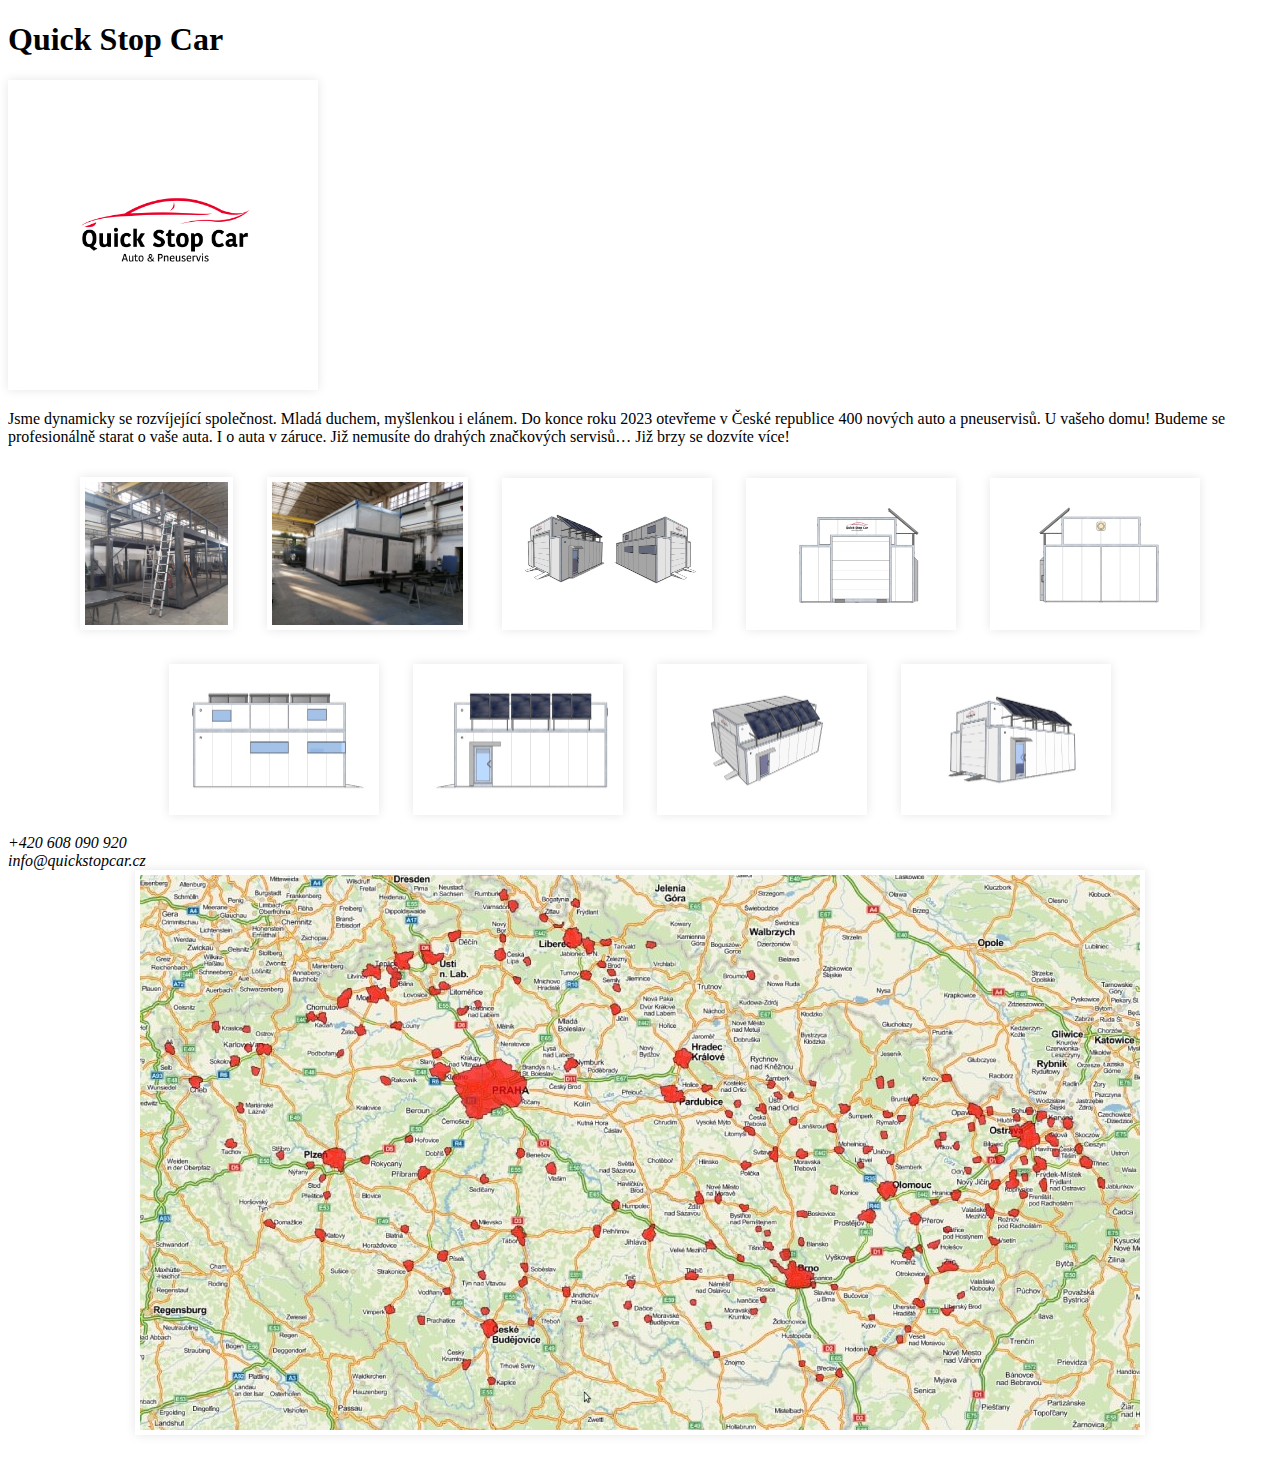
==== index.html @ 69cf7e89 "Added asset images" ====
<!doctype html>
<html lang="en">
<head>
    <meta charset="utf-8">
    <meta name="viewport" content="width=device-width, initial-scale=1">

    <link href="https://cdn.jsdelivr.net/npm/bootstrap@5.1.3/dist/css/bootstrap.min.css" rel="stylesheet" integrity="sha384-1BmE4kWBq78iYhFldvKuhfTAU6auU8tT94WrHftjDbrCEXSU1oBoqyl2QvZ6jIW3" crossorigin="anonymous">
    <link href="assets/app.css" rel="stylesheet">

    <title>Quick Stop Car</title>
</head>
<body>
    <div class="container text-center">
        <header class="text-hide">
            <h1>Quick Stop Car</h1>
            <img src="assets/img/logo-red-black.png" alt="Logo" />
        </header>

        <main>
            <p>Jsme dynamicky se rozvíjející společnost. Mladá duchem, myšlenkou i elánem. Do konce roku 2023 otevřeme v České republice 400 nových auto a pneuservisů. U vašeho domu! Budeme se profesionálně starat o vaše auta. I o auta v záruce. Již nemusíte do drahých značkových servisů&hellip; Již brzy se dozvíte více!</p>
        </main>

        <section class="images">
            <a href="assets/img/box-construction-01.jpg" target="_blank">
                <img src="assets/img/box-construction-01-thumb.jpg" alt="Box construction" />
            </a>

            <a href="assets/img/box-construction-02.jpg" target="_blank">
                <img src="assets/img/box-construction-02-thumb.jpg" alt="Box construction" />
            </a>

            <a href="assets/img/box-design-01.jpg" target="_blank">
                <img src="assets/img/box-design-01-thumb.jpg" alt="Box design" />
            </a>

            <a href="assets/img/box-design-02.jpg" target="_blank">
                <img src="assets/img/box-design-02-thumb.jpg" alt="Box design" />
            </a>

            <a href="assets/img/box-design-03.jpg" target="_blank">
                <img src="assets/img/box-design-03-thumb.jpg" alt="Box design" />
            </a>

            <a href="assets/img/box-design-04.jpg" target="_blank">
                <img src="assets/img/box-design-04-thumb.jpg" alt="Box design" />
            </a>

            <a href="assets/img/box-design-05.jpg" target="_blank">
                <img src="assets/img/box-design-05-thumb.jpg" alt="Box design" />
            </a>

            <a href="assets/img/box-design-06.jpg" target="_blank">
                <img src="assets/img/box-design-06-thumb.jpg" alt="Box design" />
            </a>

            <a href="assets/img/box-design-07.jpg" target="_blank">
                <img src="assets/img/box-design-07-thumb.jpg" alt="Box design" />
            </a>
        </section>

        <address class="contact">
            +420 608 090 920<br>
            info@quickstopcar.cz
        </address>

        <section class="coverage-map">
            <img src="assets/img/coverage-map.jpg" alt="Mapa pokrytí">
        </section>
    </div>
</body>
</html>
---- assets/app.css ----
img {
    border: 5px solid #fff;
    box-shadow: 0 0 10px rgba(0, 0, 0, .1);
}

header img {
    max-width: 300px;
}

section.images {
    text-align: center;
}

section.coverage-map {
    text-align: center;
}

section.coverage-map img {
    max-width: 1000px;
}

section.images a {
    text-decoration: none;
    margin: 15px;
    display: inline-block;
}

section.images img {
    max-width: 200px;
    max-height: 143px;
}

body {
    margin-top: 20px;
    margin-bottom: 20px;
}
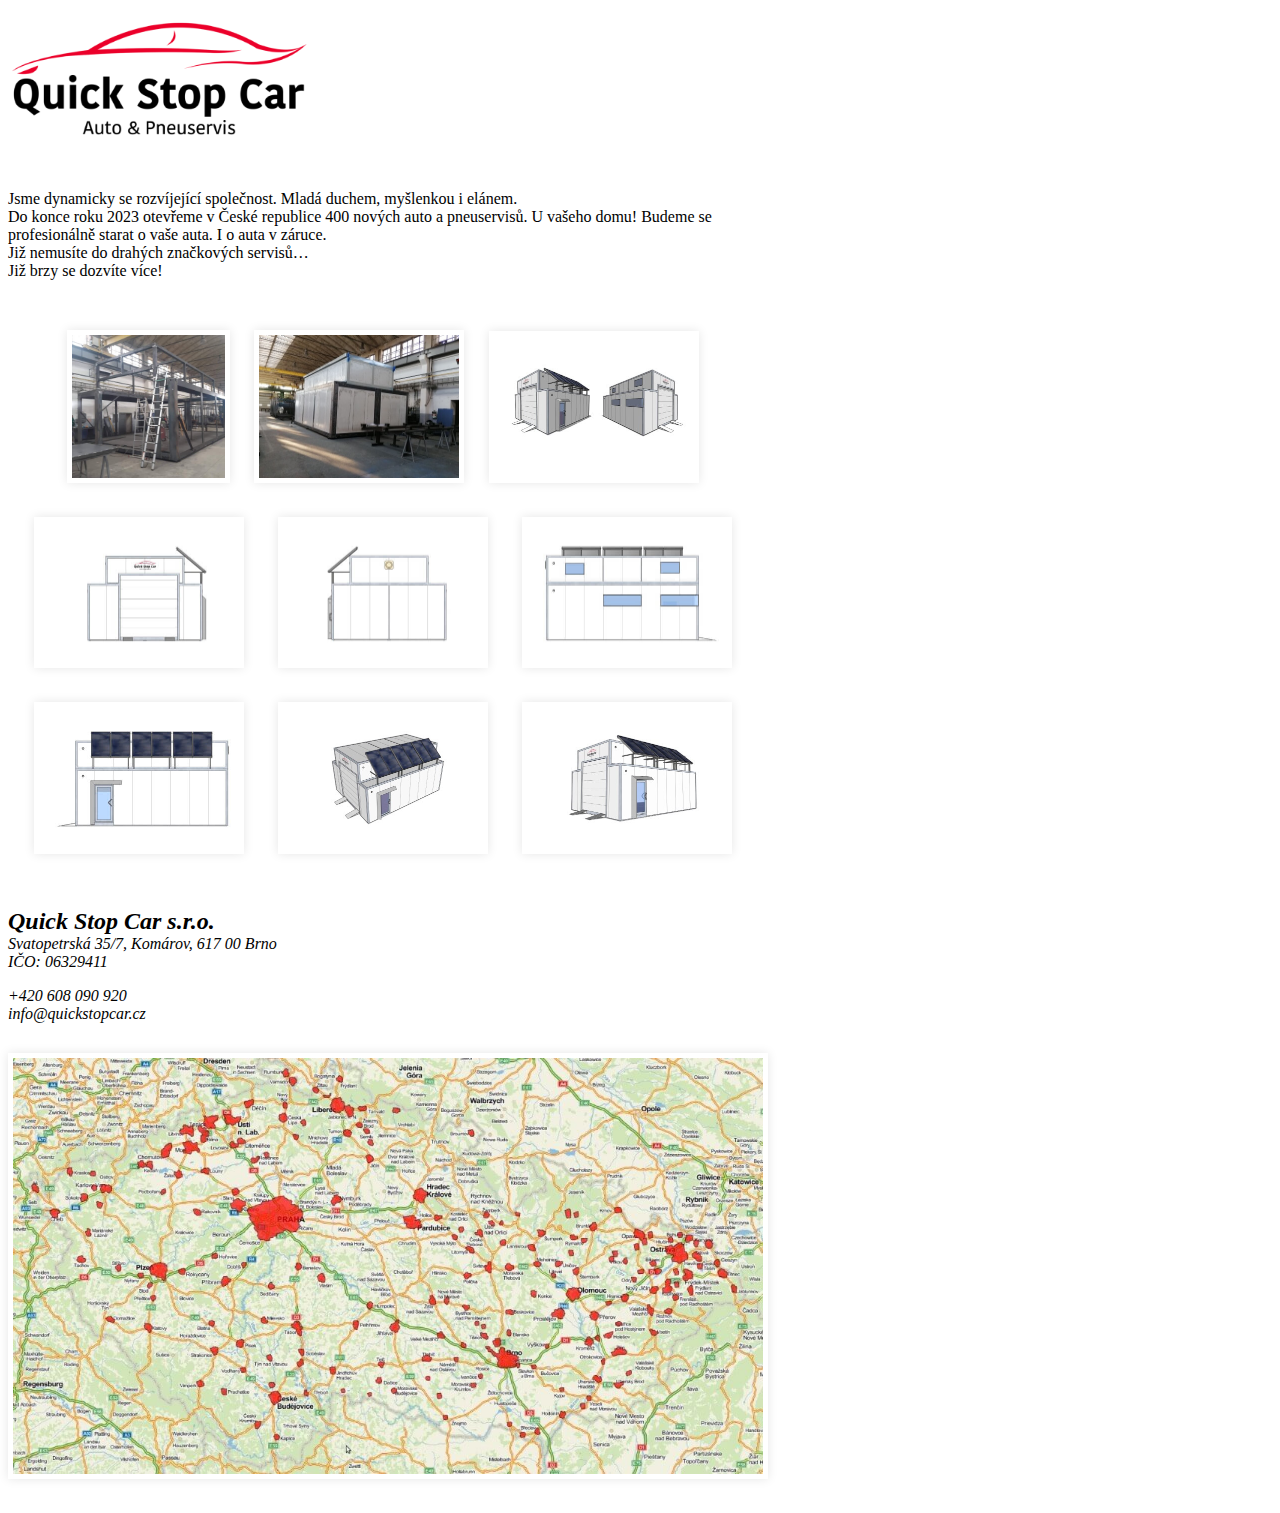
==== commit 17cb48d2: "Sizing tweaks" ====
--- a/index.html
+++ b/index.html
@@ -13,11 +13,11 @@
     <div class="container text-center">
         <header class="text-hide">
             <h1>Quick Stop Car</h1>
-            <img src="assets/img/logo-red-black.png" alt="Logo" />
+            <img src="assets/img/logo-header.png" alt="Logo" />
         </header>
 
         <main>
-            <p>Jsme dynamicky se rozvíjející společnost. Mladá duchem, myšlenkou i elánem. Do konce roku 2023 otevřeme v České republice 400 nových auto a pneuservisů. U vašeho domu! Budeme se profesionálně starat o vaše auta. I o auta v záruce. Již nemusíte do drahých značkových servisů&hellip; Již brzy se dozvíte více!</p>
+            <p class="text-left">Jsme dynamicky se rozvíjející společnost. Mladá duchem, myšlenkou i elánem.<br>Do konce roku 2023 otevřeme v České republice 400 nových auto a pneuservisů. U vašeho domu! Budeme se profesionálně starat o vaše auta. I o auta v záruce.<br>Již nemusíte do drahých značkových servisů&hellip;<br>Již brzy se dozvíte více!</p>
         </main>
 
         <section class="images">
@@ -59,8 +59,16 @@
         </section>
 
         <address class="contact">
-            +420 608 090 920<br>
-            info@quickstopcar.cz
+            <p>
+                <strong>Quick Stop Car s.r.o.</strong><br>
+                Svatopetrská 35/7, Komárov, 617 00 Brno<br>
+                IČO: 06329411
+            </p>
+
+            <p>
+                +420 608 090 920<br>
+                info@quickstopcar.cz
+            </p>
         </address>
 
         <section class="coverage-map">
--- a/assets/app.css
+++ b/assets/app.css
@@ -1,6 +1,13 @@
-img {
-    border: 5px solid #fff;
-    box-shadow: 0 0 10px rgba(0, 0, 0, .1);
+header {
+    margin-bottom: 45px;
+}
+
+h1 {
+    font-size: 0;
+    color: #fff;
+    display: block;
+    height: 0;
+    margin: 0;
 }
 
 header img {
@@ -9,6 +16,13 @@
 
 section.images {
     text-align: center;
+    margin: 35px 0;
+}
+
+section.images img,
+section.coverage-map img {
+    border: 5px solid #fff;
+    box-shadow: 0 0 10px rgba(0, 0, 0, .1);
 }
 
 section.coverage-map {
@@ -16,6 +30,7 @@
 }
 
 section.coverage-map img {
+    width: 100%;
     max-width: 1000px;
 }
 
@@ -26,11 +41,24 @@
 }
 
 section.images img {
+    width: 100%;
     max-width: 200px;
     max-height: 143px;
 }
 
 body {
     margin-top: 20px;
-    margin-bottom: 20px;
+    margin-bottom: 30px;
+}
+
+address.contact {
+    margin: 30px 0;
+}
+
+address.contact strong {
+    font-size: 24px;
+}
+
+.container {
+    max-width: 750px;
 }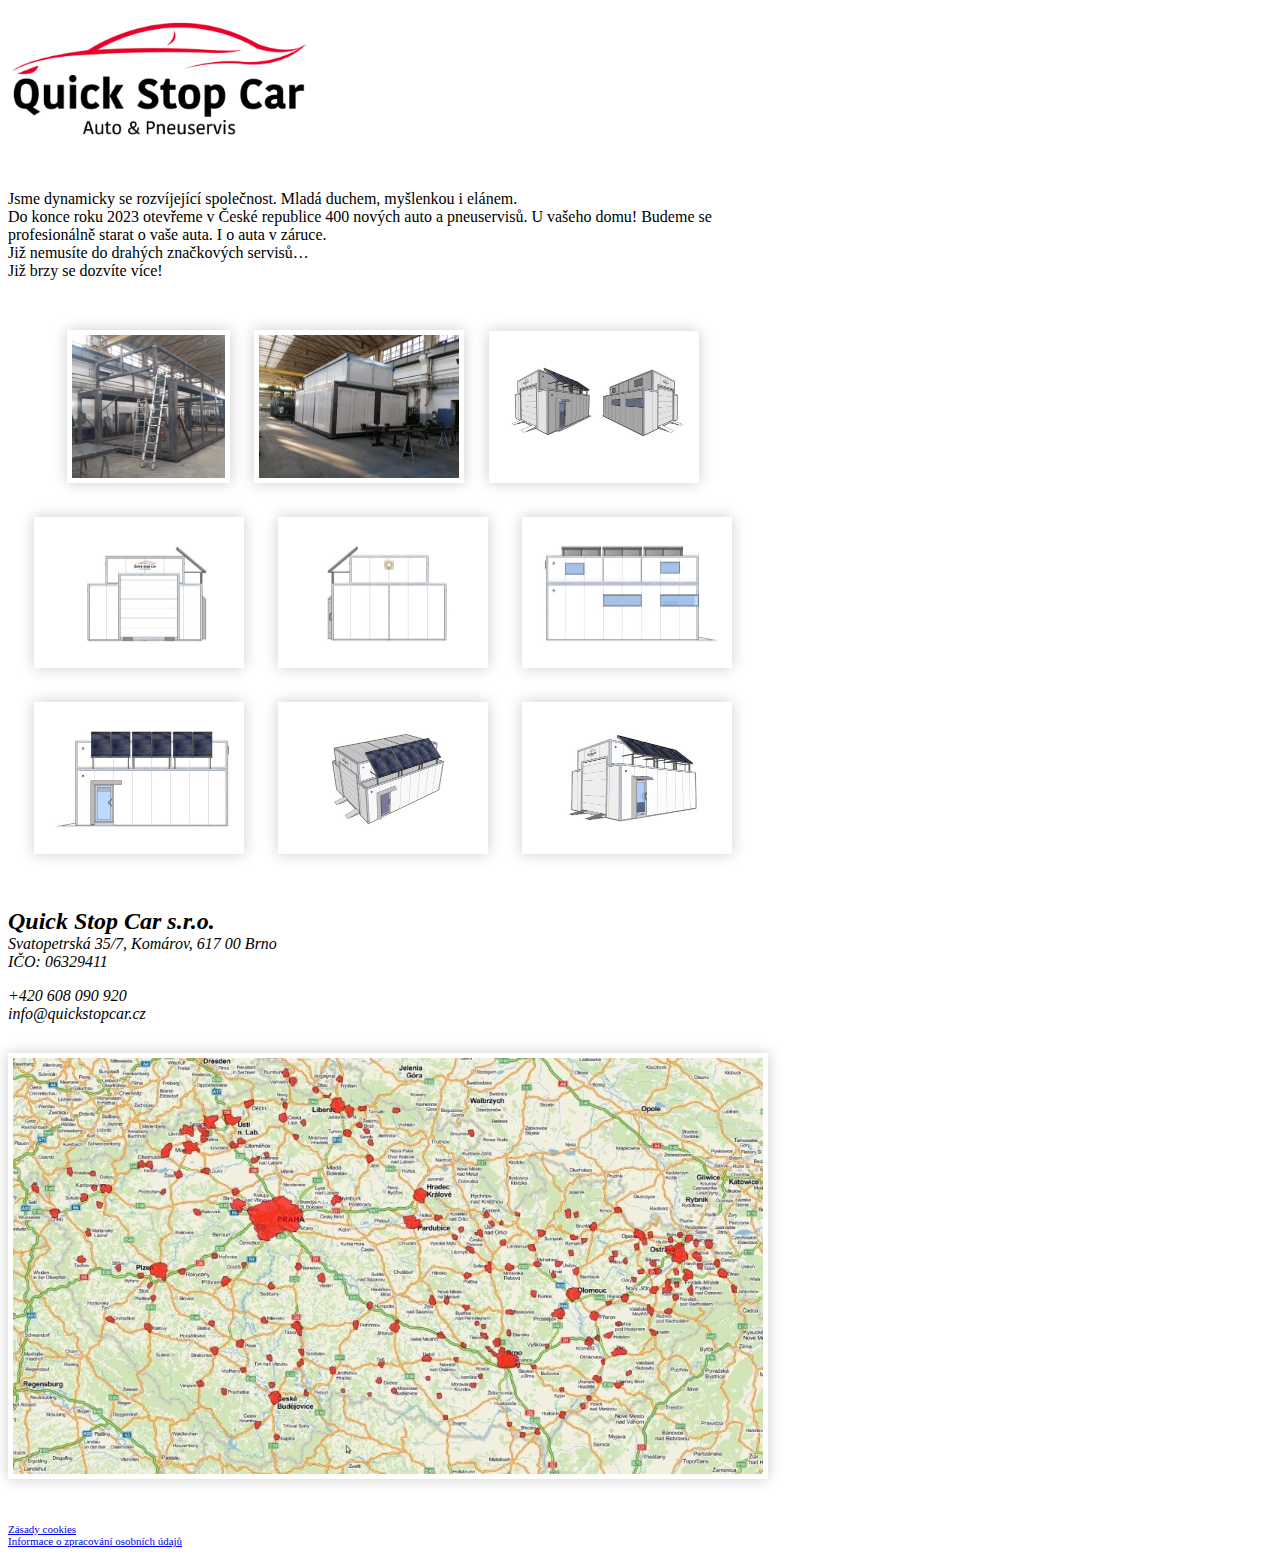
==== commit fbdcd413: "Renamed files + links to pdfs in footer" ====
--- a/index.html
+++ b/index.html
@@ -74,6 +74,13 @@
         <section class="coverage-map">
             <img src="assets/img/coverage-map.jpg" alt="Mapa pokrytí">
         </section>
+
+        <footer>
+            <p>
+                <a href="assets/pdf/cookies.pdf" target="_blank">Zásady cookies</a><br>
+                <a href="assets/pdf/gdpr.pdf" target="_blank">Informace o zpracování osobních údajů</a>
+            </p>
+        </footer>
     </div>
 </body>
 </html>--- a/assets/app.css
+++ b/assets/app.css
@@ -22,7 +22,7 @@
 section.images img,
 section.coverage-map img {
     border: 5px solid #fff;
-    box-shadow: 0 0 10px rgba(0, 0, 0, .1);
+    box-shadow: 0 0 14px rgba(0, 0, 0, .2);
 }
 
 section.coverage-map {
@@ -48,7 +48,7 @@
 
 body {
     margin-top: 20px;
-    margin-bottom: 30px;
+    margin-bottom: 20px;
 }
 
 address.contact {
@@ -61,4 +61,9 @@
 
 .container {
     max-width: 750px;
+}
+
+footer {
+    margin-top: 40px;
+    font-size: 11px;
 }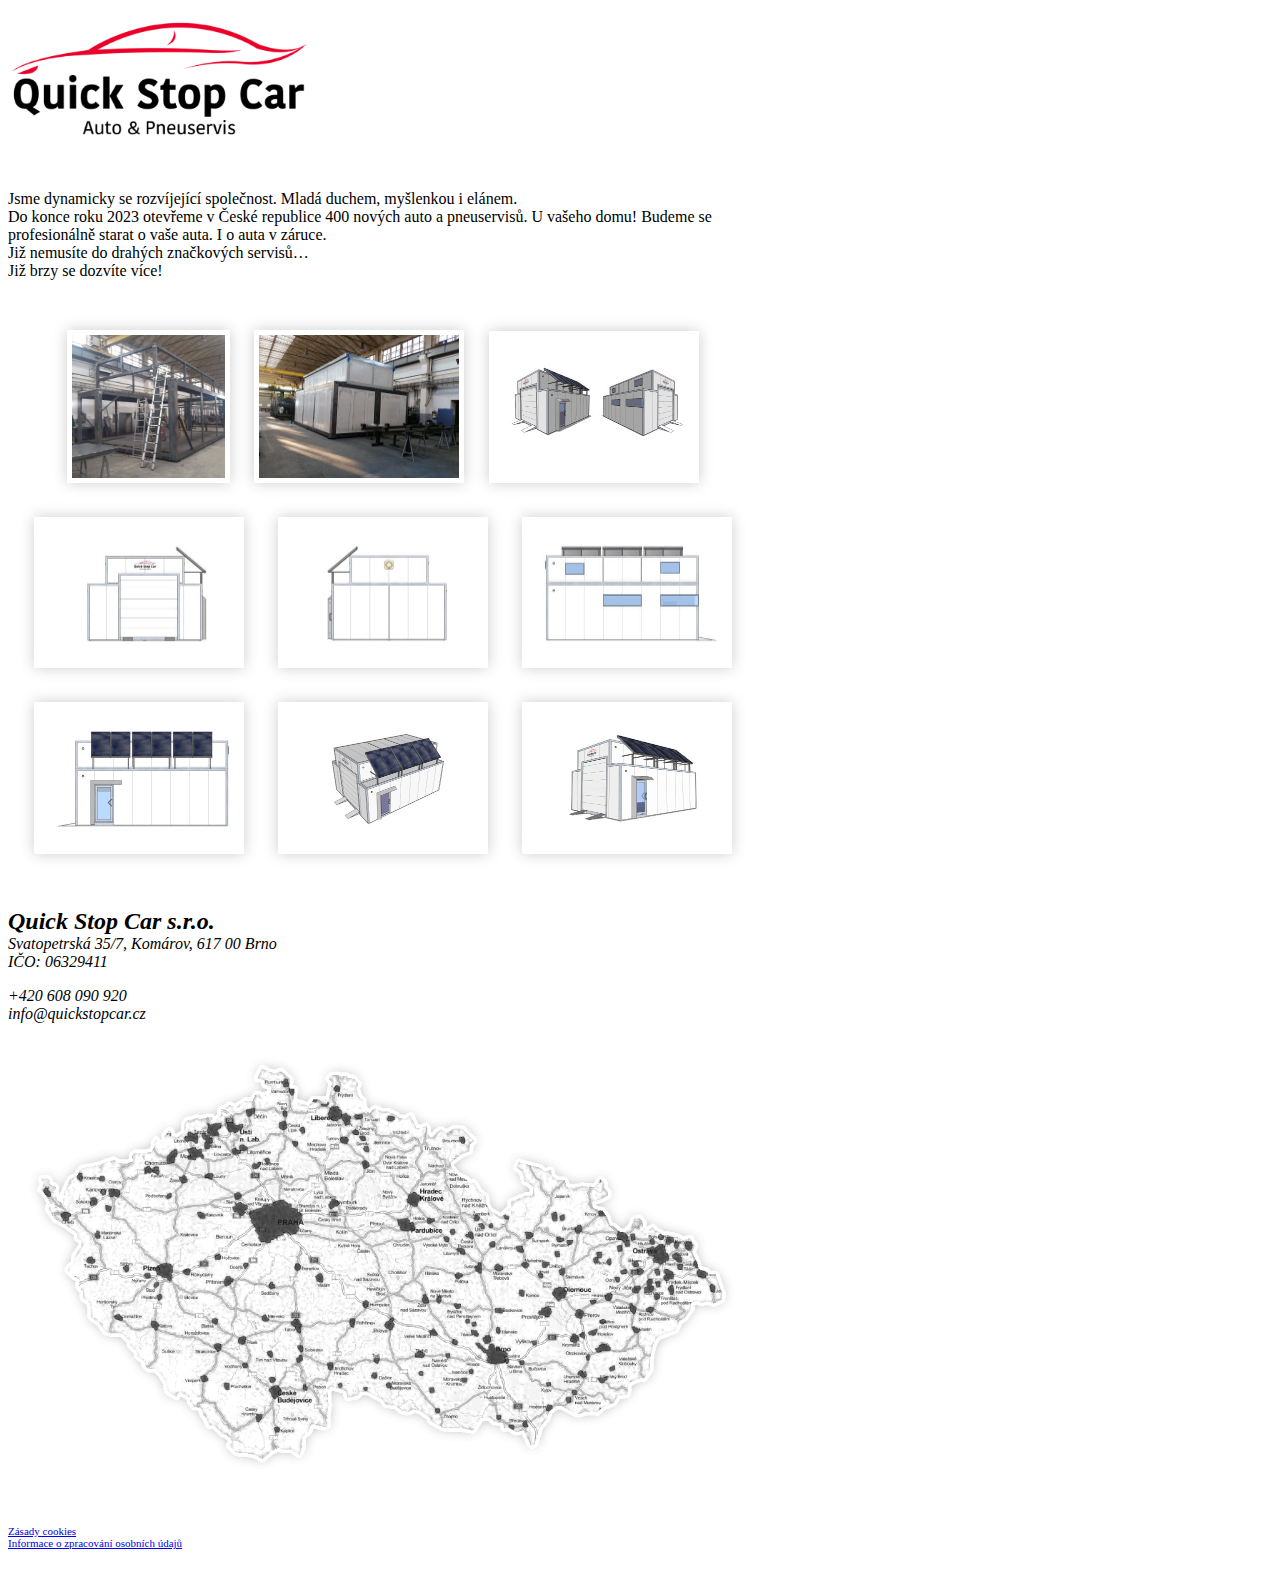
==== commit b3791971: "Black & White coverage map" ====
--- a/index.html
+++ b/index.html
@@ -72,7 +72,7 @@
         </address>
 
         <section class="coverage-map">
-            <img src="assets/img/coverage-map.jpg" alt="Mapa pokrytí">
+            <img src="assets/img/coverage-map.png" alt="Mapa pokrytí">
         </section>
 
         <footer>
--- a/assets/app.css
+++ b/assets/app.css
@@ -19,8 +19,7 @@
     margin: 35px 0;
 }
 
-section.images img,
-section.coverage-map img {
+section.images img {
     border: 5px solid #fff;
     box-shadow: 0 0 14px rgba(0, 0, 0, .2);
 }
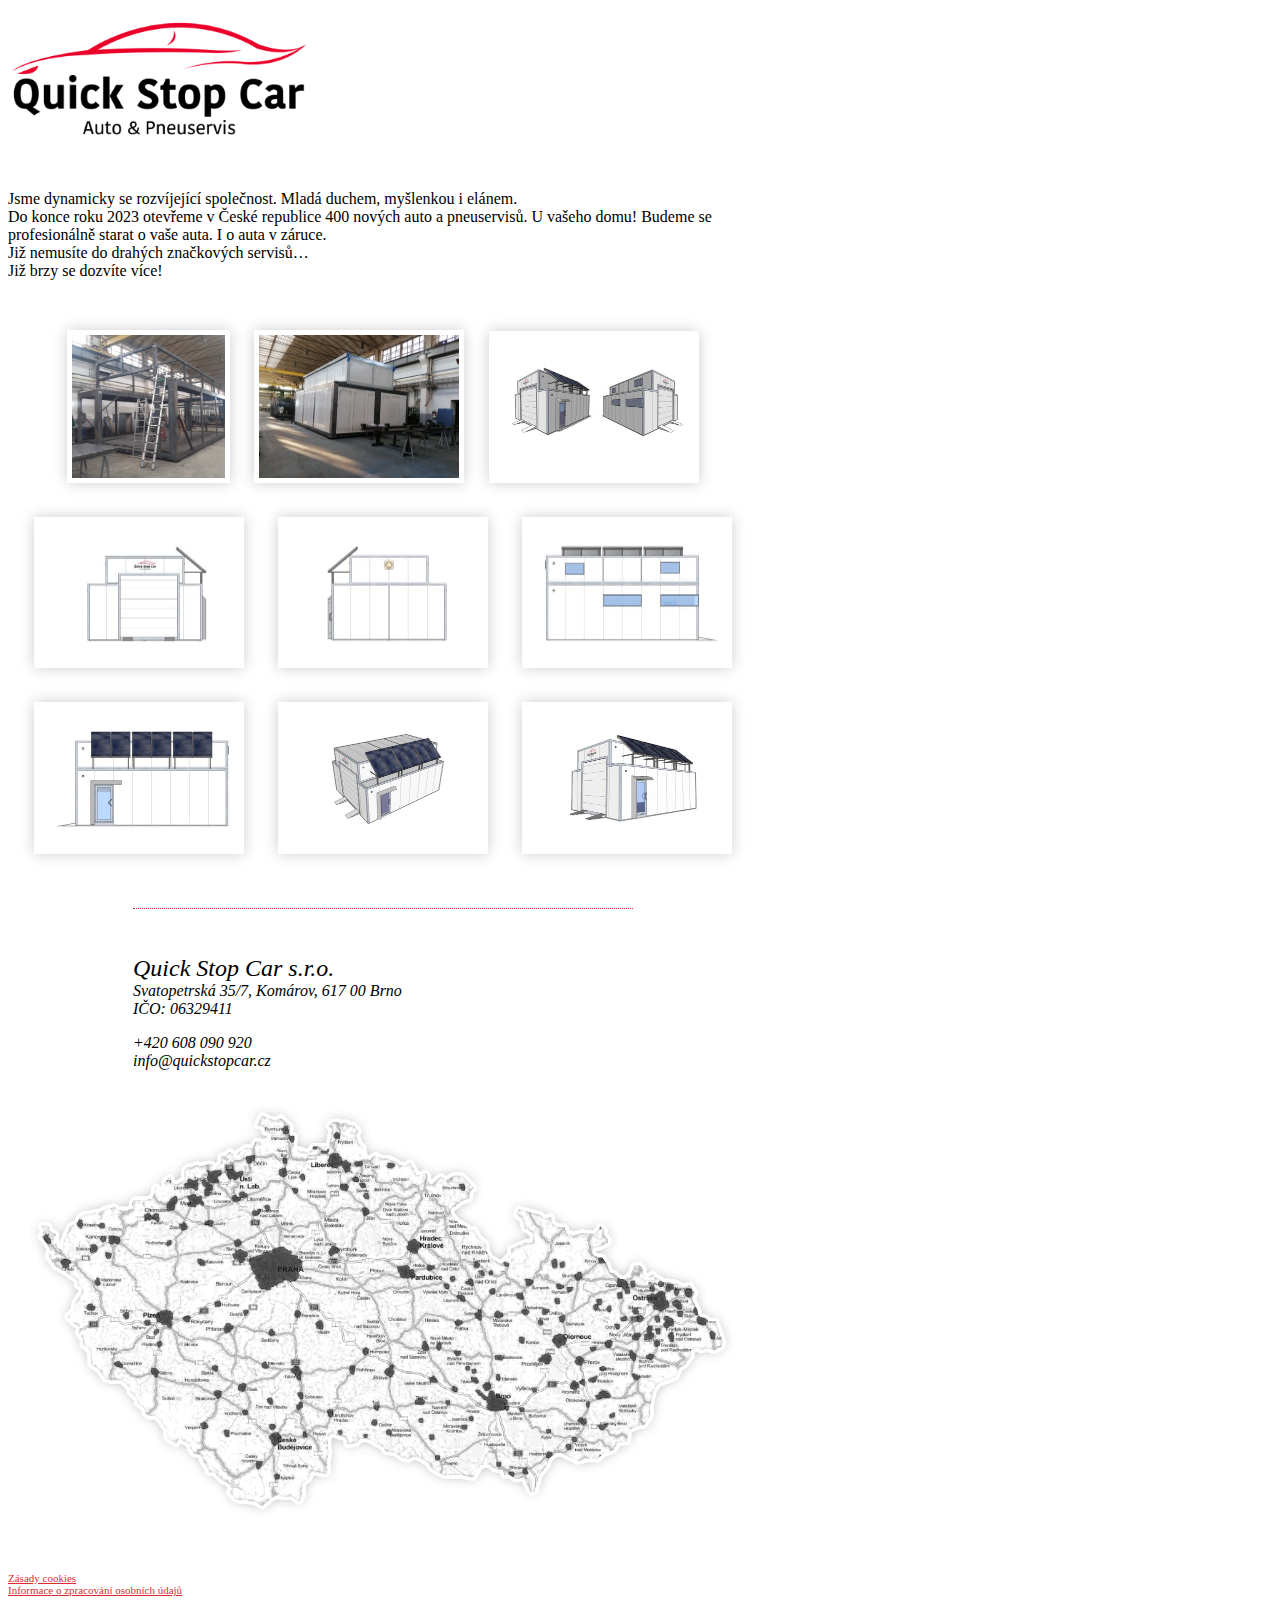
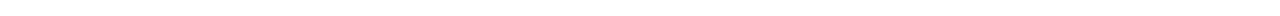
==== commit 3dfdde1d: "Add 404 + minor styling improvements" ====
--- a/index.html
+++ b/index.html
@@ -17,7 +17,7 @@
         </header>
 
         <main>
-            <p class="text-left">Jsme dynamicky se rozvíjející společnost. Mladá duchem, myšlenkou i elánem.<br>Do konce roku 2023 otevřeme v České republice 400 nových auto a pneuservisů. U vašeho domu! Budeme se profesionálně starat o vaše auta. I o auta v záruce.<br>Již nemusíte do drahých značkových servisů&hellip;<br>Již brzy se dozvíte více!</p>
+            <p>Jsme dynamicky se rozvíjející společnost. Mladá duchem, myšlenkou i elánem.<br>Do konce roku 2023 otevřeme v České republice 400 nových auto a pneuservisů. U vašeho domu! Budeme se profesionálně starat o vaše auta. I o auta v záruce.<br>Již nemusíte do drahých značkových servisů&hellip;<br>Již brzy se dozvíte více!</p>
         </main>
 
         <section class="images">
--- a/assets/app.css
+++ b/assets/app.css
@@ -51,11 +51,15 @@
 }
 
 address.contact {
-    margin: 30px 0;
+    margin: 30px auto;
+    border-top: 1px dotted #d72e35;
+    padding-top: 30px;
+    max-width: 500px;
 }
 
 address.contact strong {
     font-size: 24px;
+    font-weight: normal;
 }
 
 .container {
@@ -65,4 +69,20 @@
 footer {
     margin-top: 40px;
     font-size: 11px;
+}
+
+.page-404 h2 {
+    font-weight: normal;
+}
+
+.page-404 {
+    margin: 75px 0;
+}
+
+a {
+    color: #d72e35;
+}
+
+a:hover {
+    color: #9d1118;
 }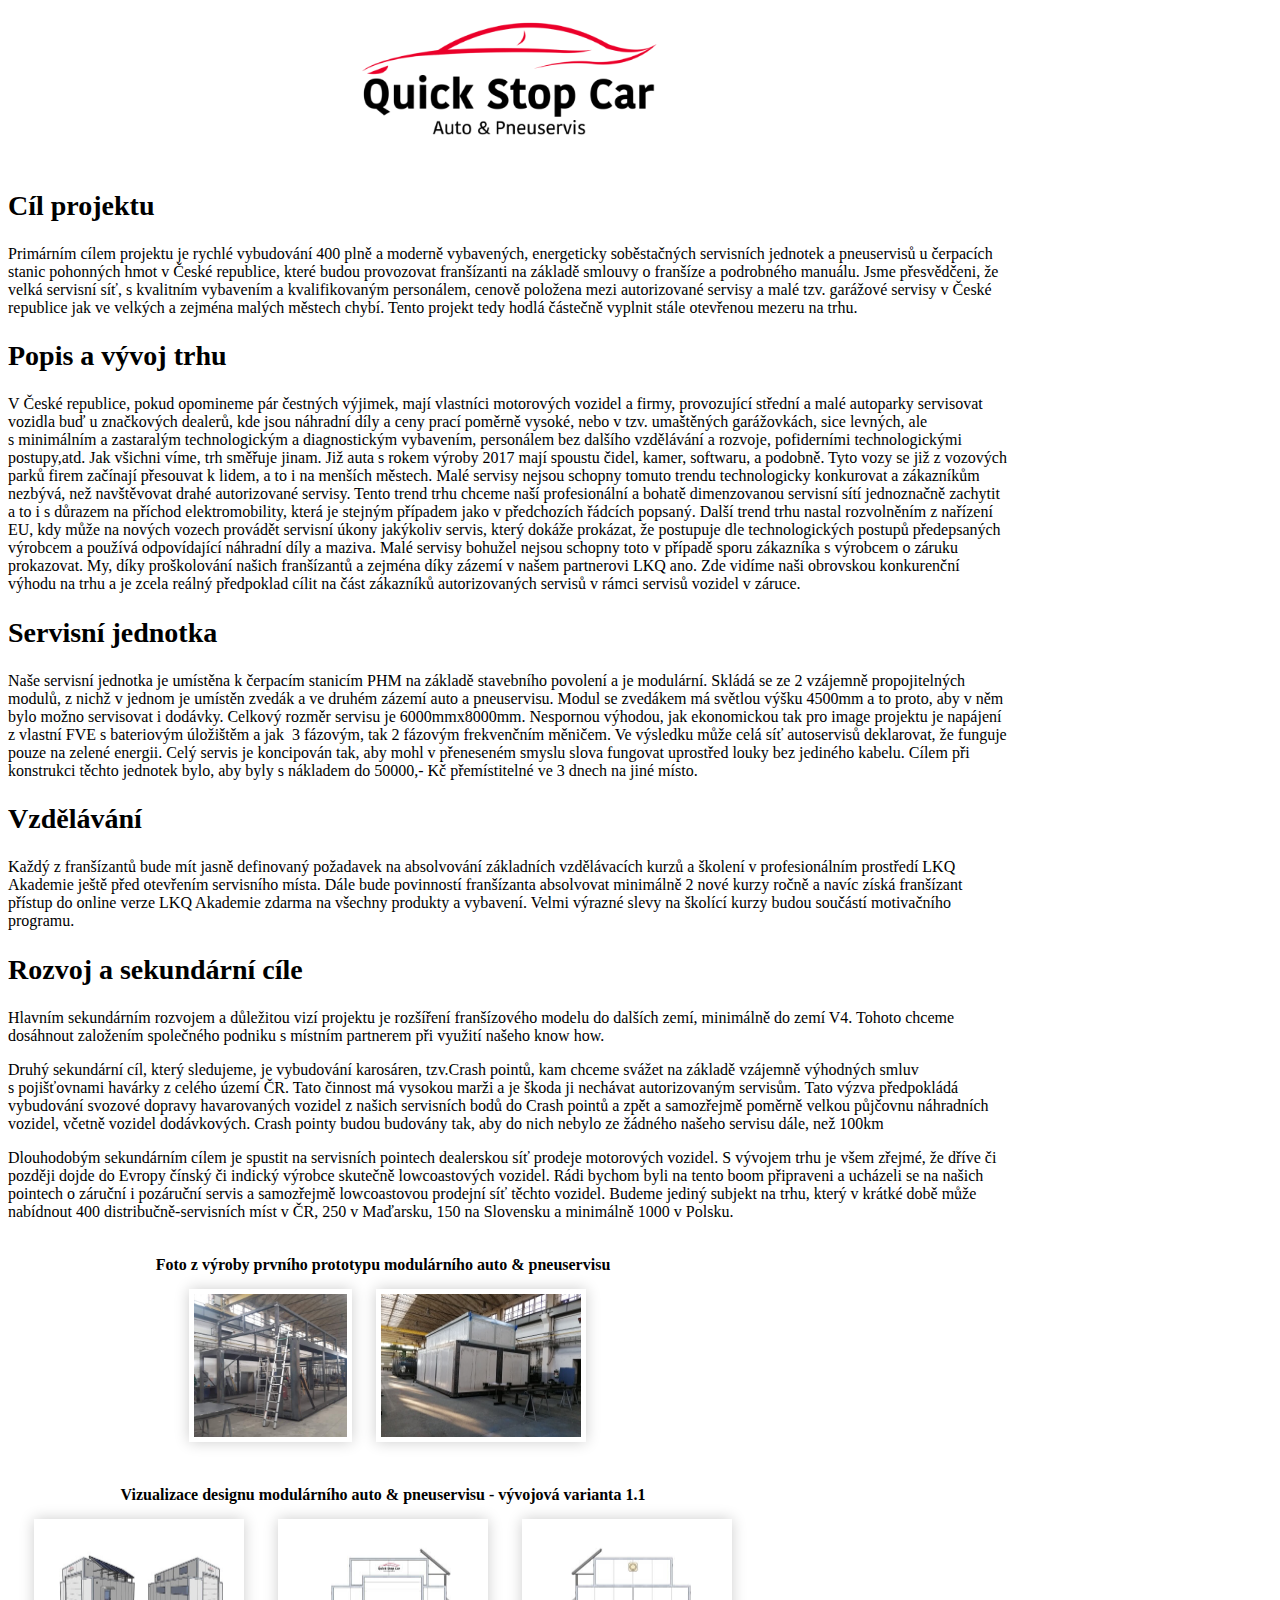
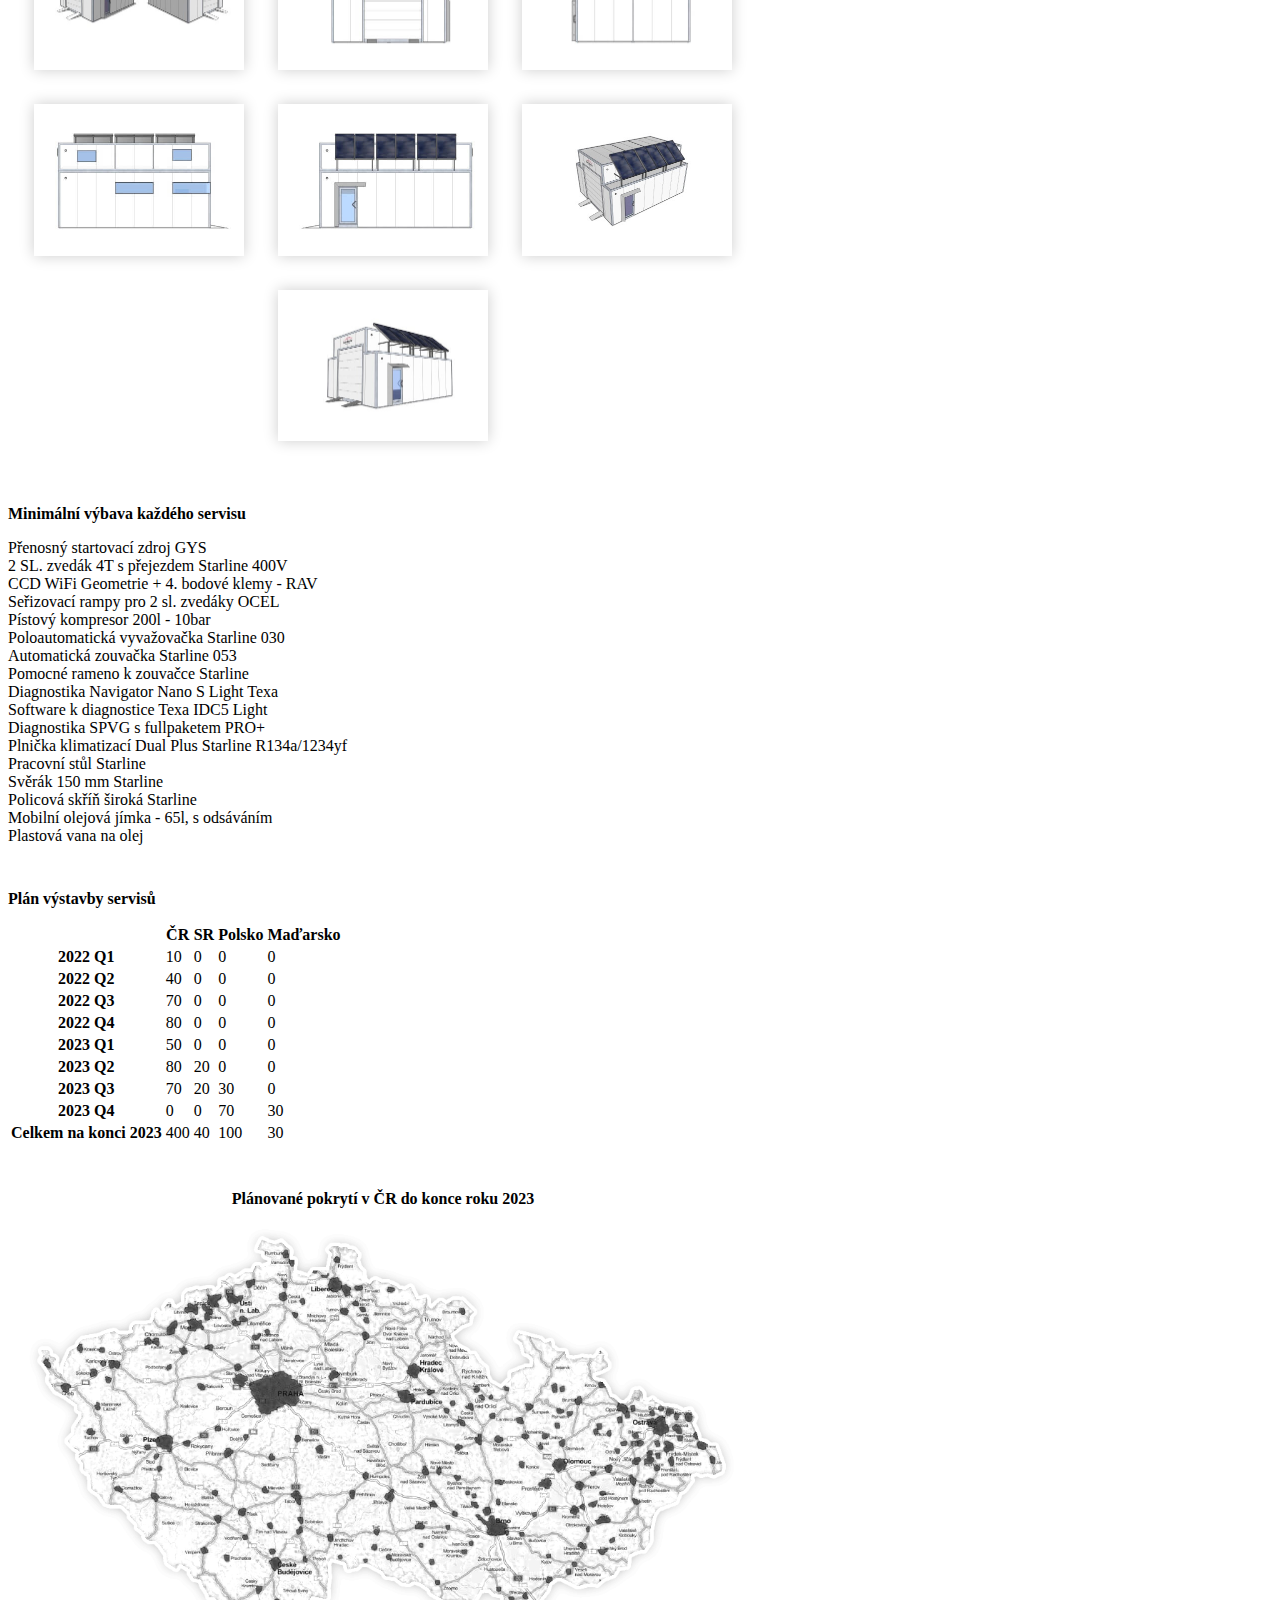
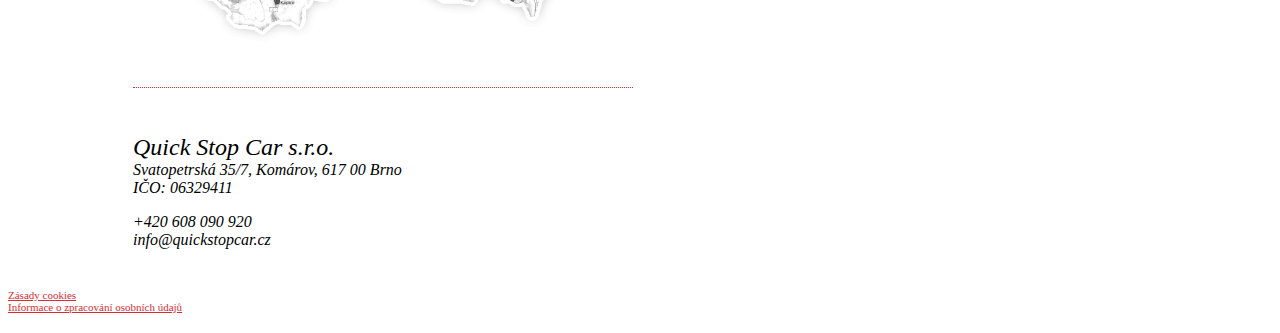
==== commit a80e2c2c: "Added new content - texts, table, equipment" ====
--- a/index.html
+++ b/index.html
@@ -10,17 +10,36 @@
     <title>Quick Stop Car</title>
 </head>
 <body>
-    <div class="container text-center">
+    <div class="container main-container">
         <header class="text-hide">
             <h1>Quick Stop Car</h1>
             <img src="assets/img/logo-header.png" alt="Logo" />
         </header>
 
         <main>
-            <p>Jsme dynamicky se rozvíjející společnost. Mladá duchem, myšlenkou i elánem.<br>Do konce roku 2023 otevřeme v České republice 400 nových auto a pneuservisů. U vašeho domu! Budeme se profesionálně starat o vaše auta. I o auta v záruce.<br>Již nemusíte do drahých značkových servisů&hellip;<br>Již brzy se dozvíte více!</p>
+            <h2>Cíl projektu</h2>
+            <p>Primárním cílem projektu je rychlé vybudování 400 plně a moderně vybavených, energeticky soběstačných servisních jednotek a pneuservisů u čerpacích stanic pohonných hmot v&nbsp;České republice, které budou provozovat franšízanti na základě smlouvy o franšíze a podrobného manuálu. Jsme přesvědčeni, že velká servisní síť, s&nbsp;kvalitním vybavením a kvalifikovaným personálem, cenově položena mezi autorizované servisy a malé tzv. garážové servisy v&nbsp;České republice jak ve velkých a zejména malých městech chybí. Tento projekt tedy hodlá částečně vyplnit stále otevřenou mezeru na trhu.</p>
+
+            <h2>Popis a vývoj trhu</h2>
+            <p>V&nbsp;České republice, pokud opomineme pár čestných výjimek, mají vlastníci motorových vozidel a firmy, provozující střední a malé autoparky servisovat vozidla buď u značkových dealerů, kde jsou náhradní díly a ceny prací poměrně vysoké, nebo v&nbsp;tzv. umaštěných garážovkách, sice levných, ale s&nbsp;minimálním a zastaralým technologickým a diagnostickým vybavením, personálem bez dalšího vzdělávání a rozvoje, pofiderními technologickými postupy,atd. Jak všichni víme, trh směřuje jinam. Již auta s&nbsp;rokem výroby 2017 mají spoustu čidel, kamer, softwaru, a podobně. Tyto vozy se již z&nbsp;vozových parků firem začínají přesouvat k&nbsp;lidem, a to i na menších městech. Malé servisy nejsou schopny tomuto trendu technologicky konkurovat a zákazníkům nezbývá, než navštěvovat drahé autorizované servisy. Tento trend trhu chceme naší profesionální a bohatě dimenzovanou servisní sítí jednoznačně zachytit a to i s&nbsp;důrazem na příchod elektromobility, která je stejným případem jako v&nbsp;předchozích řádcích popsaný. Další trend trhu nastal rozvolněním z&nbsp;nařízení EU, kdy může na nových vozech provádět servisní úkony jakýkoliv servis, který dokáže prokázat, že postupuje dle technologických postupů předepsaných výrobcem a používá odpovídající náhradní díly a maziva. Malé servisy bohužel nejsou schopny toto v&nbsp;případě sporu zákazníka s&nbsp;výrobcem o záruku prokazovat. My, díky proškolování našich franšízantů a zejména díky zázemí v&nbsp;našem partnerovi LKQ ano. Zde vidíme naši obrovskou konkurenční výhodu na trhu a je zcela reálný předpoklad cílit na část zákazníků autorizovaných servisů v&nbsp;rámci servisů vozidel v&nbsp;záruce.</p>
+
+            <h2>Servisní jednotka</h2>
+            <p>Naše servisní jednotka je umístěna k&nbsp;čerpacím stanicím PHM na základě stavebního povolení a je modulární. Skládá se ze 2 vzájemně propojitelných modulů, z&nbsp;nichž v&nbsp;jednom je umístěn zvedák a ve druhém zázemí auto a pneuservisu. Modul se zvedákem má světlou výšku 4500mm a to proto, aby v&nbsp;něm bylo možno servisovat i dodávky. Celkový rozměr servisu je 6000mmx8000mm. Nespornou výhodou, jak ekonomickou tak pro image projektu je napájení z&nbsp;vlastní FVE s&nbsp;bateriovým úložištěm a jak &nbsp;3 fázovým, tak 2 fázovým frekvenčním měničem. Ve výsledku může celá síť autoservisů deklarovat, že funguje pouze na zelené energii. Celý servis je koncipován tak, aby mohl v&nbsp;přeneseném smyslu slova fungovat uprostřed louky bez jediného kabelu. Cílem při konstrukci těchto jednotek bylo, aby byly s&nbsp;nákladem do 50000,- Kč přemístitelné ve 3 dnech na jiné místo.</p>
+
+            <h2>Vzdělávání</h2>
+            <p>Každý z&nbsp;franšízantů bude mít  jasně definovaný požadavek na absolvování základních vzdělávacích kurzů a školení v&nbsp;profesionálním prostředí LKQ Akademie ještě před otevřením servisního místa. Dále bude povinností franšízanta absolvovat minimálně 2 nové kurzy ročně a navíc získá franšízant přístup do online verze LKQ Akademie zdarma na všechny produkty a vybavení. Velmi výrazné slevy na školící kurzy budou součástí motivačního programu.</p>
+
+            <h2>Rozvoj a sekundární cíle</h2>
+            <p>Hlavním sekundárním rozvojem a důležitou vizí projektu je rozšíření franšízového modelu do dalších zemí, minimálně do zemí V4. Tohoto chceme dosáhnout založením společného podniku s&nbsp;místním partnerem při využití našeho know how.</p>
+            <p>Druhý sekundární cíl, který sledujeme, je vybudování karosáren, tzv.Crash pointů, kam chceme svážet na základě vzájemně výhodných smluv s&nbsp;pojišťovnami havárky z&nbsp;celého území ČR. Tato činnost má vysokou marži a je škoda ji nechávat autorizovaným servisům. Tato výzva předpokládá vybudování svozové dopravy havarovaných vozidel z&nbsp;našich servisních bodů do Crash pointů a zpět a samozřejmě poměrně velkou půjčovnu náhradních vozidel, včetně vozidel dodávkových. Crash pointy budou budovány tak, aby do nich nebylo ze žádného našeho servisu dále, než 100km</p>
+            <p>Dlouhodobým sekundárním cílem je spustit na servisních pointech dealerskou síť prodeje motorových vozidel. S&nbsp;vývojem trhu je všem zřejmé, že dříve či později dojde do Evropy čínský či indický výrobce skutečně lowcoastových vozidel. Rádi bychom byli na tento boom připraveni a ucházeli se na našich pointech o záruční i pozáruční servis a samozřejmě lowcoastovou prodejní síť těchto vozidel. Budeme jediný subjekt na trhu, který v&nbsp;krátké době může nabídnout 400 distribučně-servisních míst v&nbsp;ČR, 250 v&nbsp;Maďarsku, 150 na Slovensku a minimálně 1000 v&nbsp;Polsku.</p>
+
         </main>
 
+    <div class="container text-center">
         <section class="images">
+            <p><strong>Foto z výroby prvního prototypu modulárního auto &amp; pneuservisu</strong></p>
+
             <a href="assets/img/box-construction-01.jpg" target="_blank">
                 <img src="assets/img/box-construction-01-thumb.jpg" alt="Box construction" />
             </a>
@@ -29,6 +48,8 @@
                 <img src="assets/img/box-construction-02-thumb.jpg" alt="Box construction" />
             </a>
 
+            <p><strong>Vizualizace designu modulárního auto &amp; pneuservisu - vývojová varianta 1.1</strong></p>
+
             <a href="assets/img/box-design-01.jpg" target="_blank">
                 <img src="assets/img/box-design-01-thumb.jpg" alt="Box design" />
             </a>
@@ -56,6 +77,118 @@
             <a href="assets/img/box-design-07.jpg" target="_blank">
                 <img src="assets/img/box-design-07-thumb.jpg" alt="Box design" />
             </a>
+        </section>
+
+        <section>
+            <h4>Minimální výbava každého servisu</h4>
+
+            <p>
+                Přenosný startovací zdroj GYS<br>
+                2 SL. zvedák 4T s přejezdem Starline 400V<br>
+                CCD WiFi Geometrie + 4. bodové klemy - RAV<br>
+                Seřizovací rampy pro 2 sl. zvedáky OCEL<br>
+                Pístový kompresor 200l - 10bar<br>
+                Poloautomatická vyvažovačka Starline 030<br>
+                Automatická zouvačka Starline 053<br>
+                Pomocné rameno k zouvačce Starline<br>
+                Diagnostika Navigator Nano S Light Texa<br>
+                Software k diagnostice Texa IDC5 Light<br>
+                Diagnostika SPVG s fullpaketem PRO+<br>
+                Plnička klimatizací Dual Plus Starline R134a/1234yf<br>
+                Pracovní stůl Starline<br>
+                Svěrák 150 mm Starline<br>
+                Policová skříň široká Starline<br>
+                Mobilní olejová jímka - 65l, s odsáváním<br>
+                Plastová vana na olej
+            </p>
+        </section>
+
+        <section>
+            <h4>Plán výstavby servisů</h4>
+
+            <table class="table">
+                <thead>
+                    <th></th>
+                    <th>ČR</th>
+                    <th>SR</th>
+                    <th>Polsko</th>
+                    <th>Maďarsko</th>
+                </thead>
+                <tbody>
+                    <tr>
+                        <th>2022 Q1</th>
+                        <td>10</td>
+                        <td>0</td>
+                        <td>0</td>
+                        <td>0</td>
+                    </tr>
+                    <tr>
+                        <th>2022 Q2</th>
+                        <td>40</td>
+                        <td>0</td>
+                        <td>0</td>
+                        <td>0</td>
+                    </tr>
+                    <tr>
+                        <th>2022 Q3</th>
+                        <td>70</td>
+                        <td>0</td>
+                        <td>0</td>
+                        <td>0</td>
+                    </tr>
+                    <tr>
+                        <th>2022 Q4</th>
+                        <td>80</td>
+                        <td>0</td>
+                        <td>0</td>
+                        <td>0</td>
+                    </tr>
+                    <tr>
+                        <th>2023 Q1</th>
+                        <td>50</td>
+                        <td>0</td>
+                        <td>0</td>
+                        <td>0</td>
+                    </tr>
+                    <tr>
+                        <th>2023 Q2</th>
+                        <td>80</td>
+                        <td>20</td>
+                        <td>0</td>
+                        <td>0</td>
+                    </tr>
+                    <tr>
+                        <th>2023 Q3</th>
+                        <td>70</td>
+                        <td>20</td>
+                        <td>30</td>
+                        <td>0</td>
+                    </tr>
+                    <tr>
+                        <th>2023 Q4</th>
+                        <td>0</td>
+                        <td>0</td>
+                        <td>70</td>
+                        <td>30</td>
+                    </tr>
+                </tbody>
+                <tfoot>
+                    <tr>
+                        <th>Celkem na konci 2023</th>
+                        <td>400</td>
+                        <td>40</td>
+                        <td>100</td>
+                        <td>30</td>
+                    </tr>
+                </tfoot>
+            </table>
+        </section>
+
+
+        <section class="coverage-map">
+            <h4>Plánované pokrytí v ČR do konce roku 2023</h4>
+
+            <p><img src="assets/img/coverage-map.png" alt="Mapa pokrytí"></p>
         </section>
 
         <address class="contact">
@@ -70,10 +203,6 @@
                 info@quickstopcar.cz
             </p>
         </address>
-
-        <section class="coverage-map">
-            <img src="assets/img/coverage-map.png" alt="Mapa pokrytí">
-        </section>
 
         <footer>
             <p>
--- a/assets/app.css
+++ b/assets/app.css
@@ -1,5 +1,6 @@
 header {
     margin-bottom: 45px;
+    text-align: center;
 }
 
 h1 {
@@ -8,6 +9,14 @@
     display: block;
     height: 0;
     margin: 0;
+}
+
+main {
+    text-align: left;
+}
+
+main h2 {
+    font-size: 28px;
 }
 
 header img {
@@ -45,6 +54,10 @@
     max-height: 143px;
 }
 
+section.images p {
+    margin: 25px 0 0;
+}
+
 body {
     margin-top: 20px;
     margin-bottom: 20px;
@@ -66,6 +79,10 @@
     max-width: 750px;
 }
 
+.container.main-container {
+    max-width: 1000px;
+}
+
 footer {
     margin-top: 40px;
     font-size: 11px;
@@ -85,4 +102,8 @@
 
 a:hover {
     color: #9d1118;
+}
+
+h4 {
+    margin: 45px 0 15px;
 }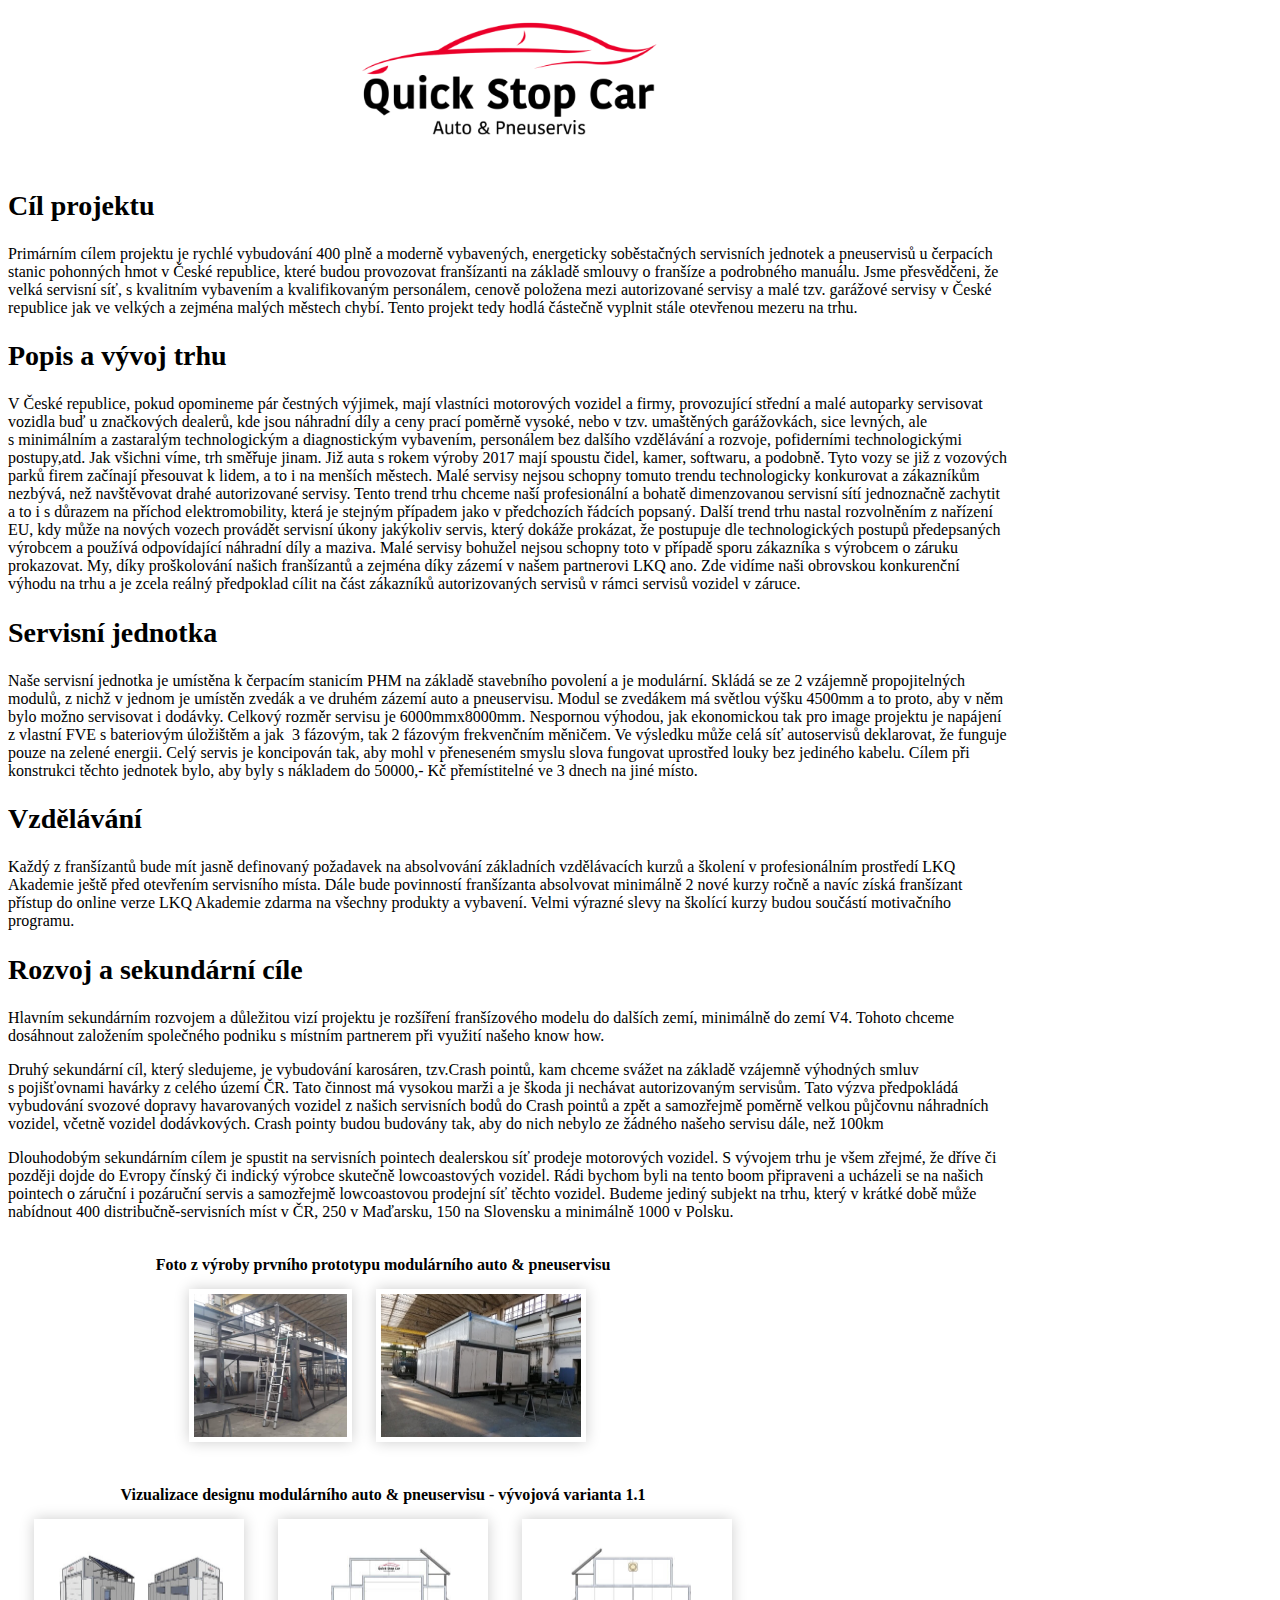
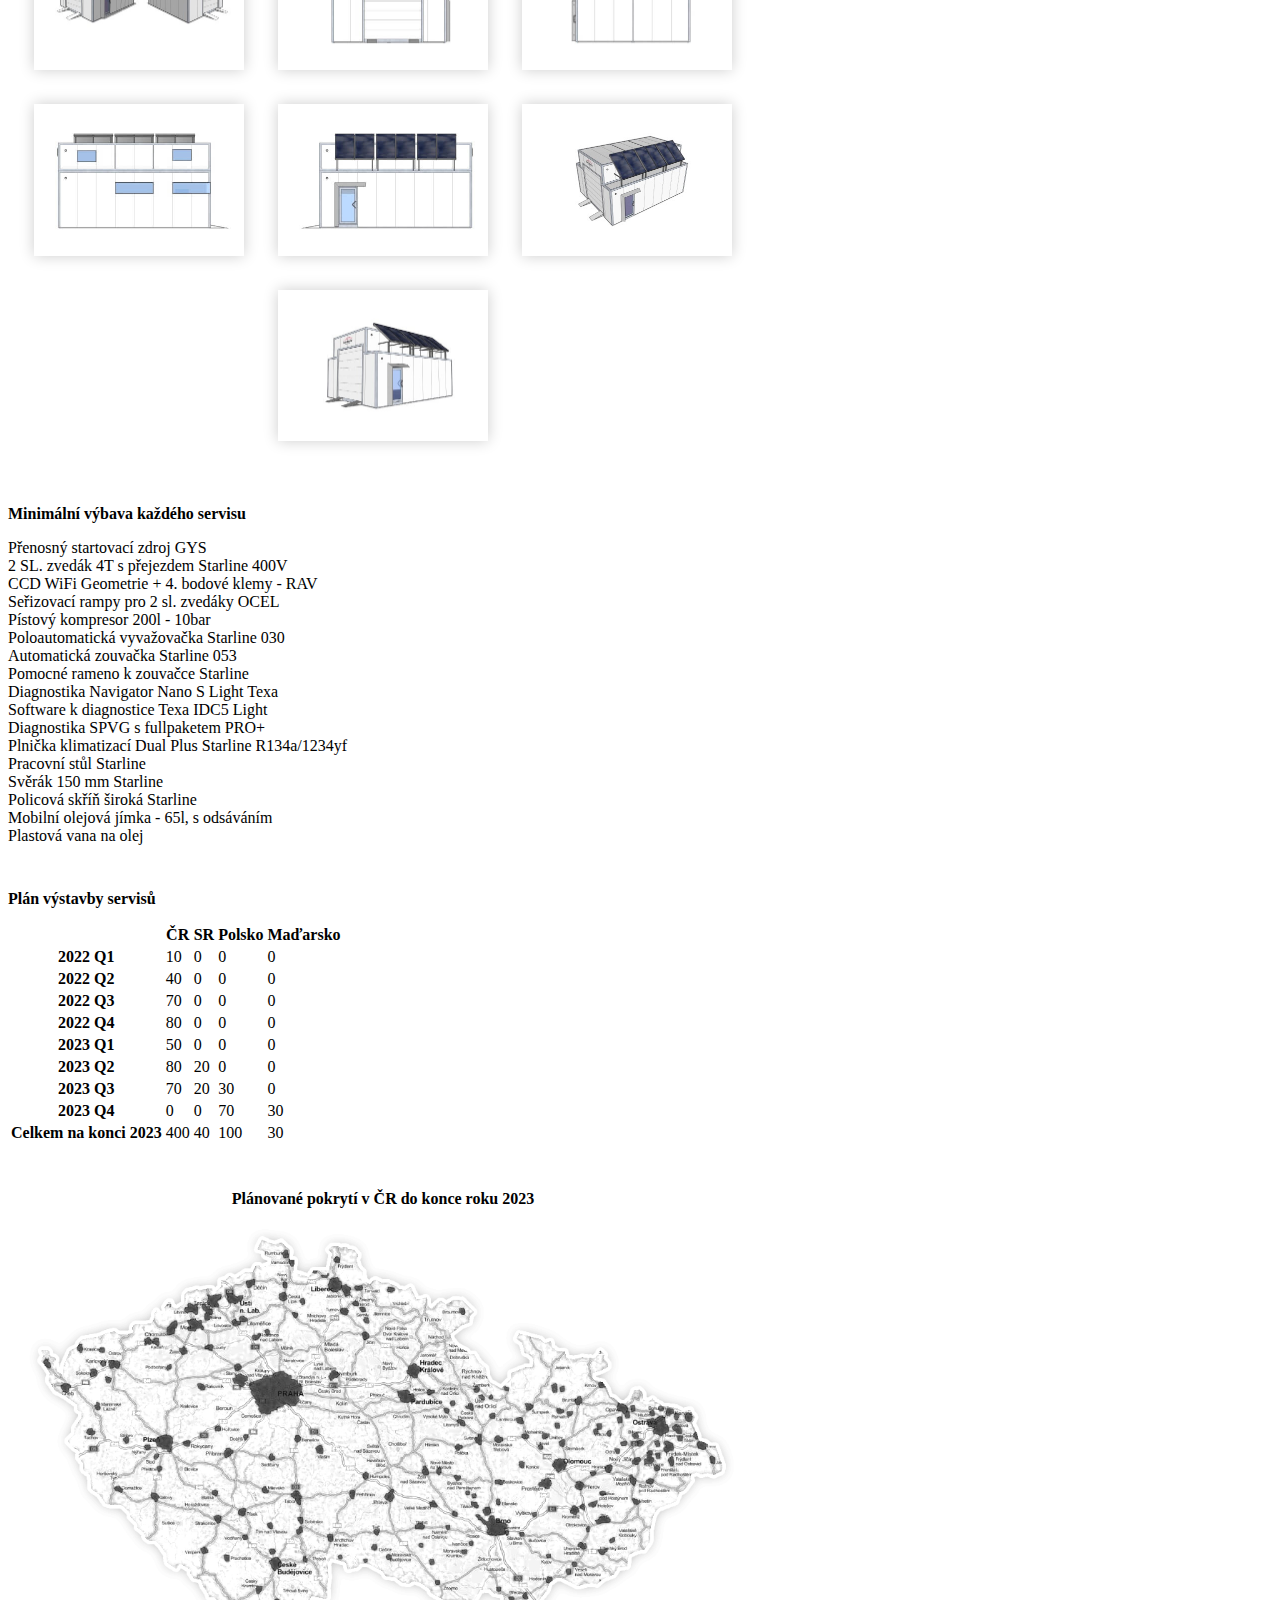
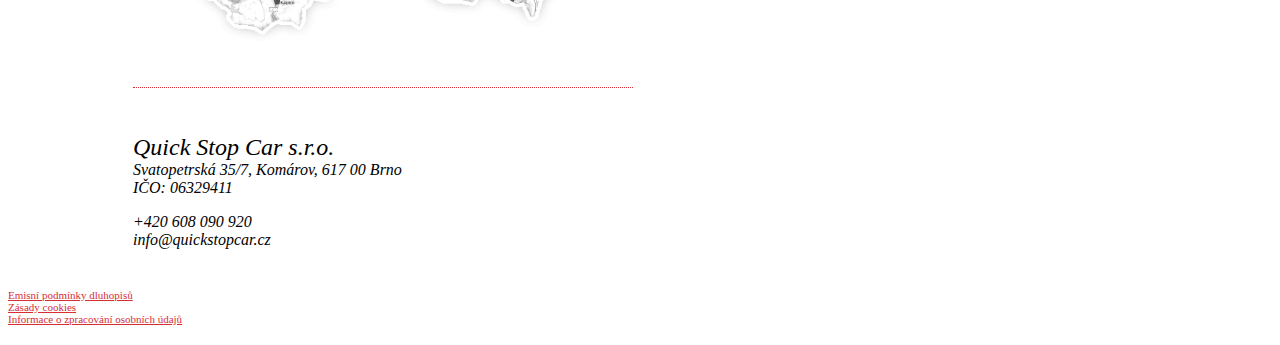
==== commit e8593da7: "Added file "Emisni podminky dluhopisu"" ====
--- a/index.html
+++ b/index.html
@@ -206,6 +206,7 @@
 
         <footer>
             <p>
+                <a href="assets/pdf/emisni-podminky-dluhopisu.pdf" target="_blank">Emisní podmínky dluhopisů</a><br>
                 <a href="assets/pdf/cookies.pdf" target="_blank">Zásady cookies</a><br>
                 <a href="assets/pdf/gdpr.pdf" target="_blank">Informace o zpracování osobních údajů</a>
             </p>
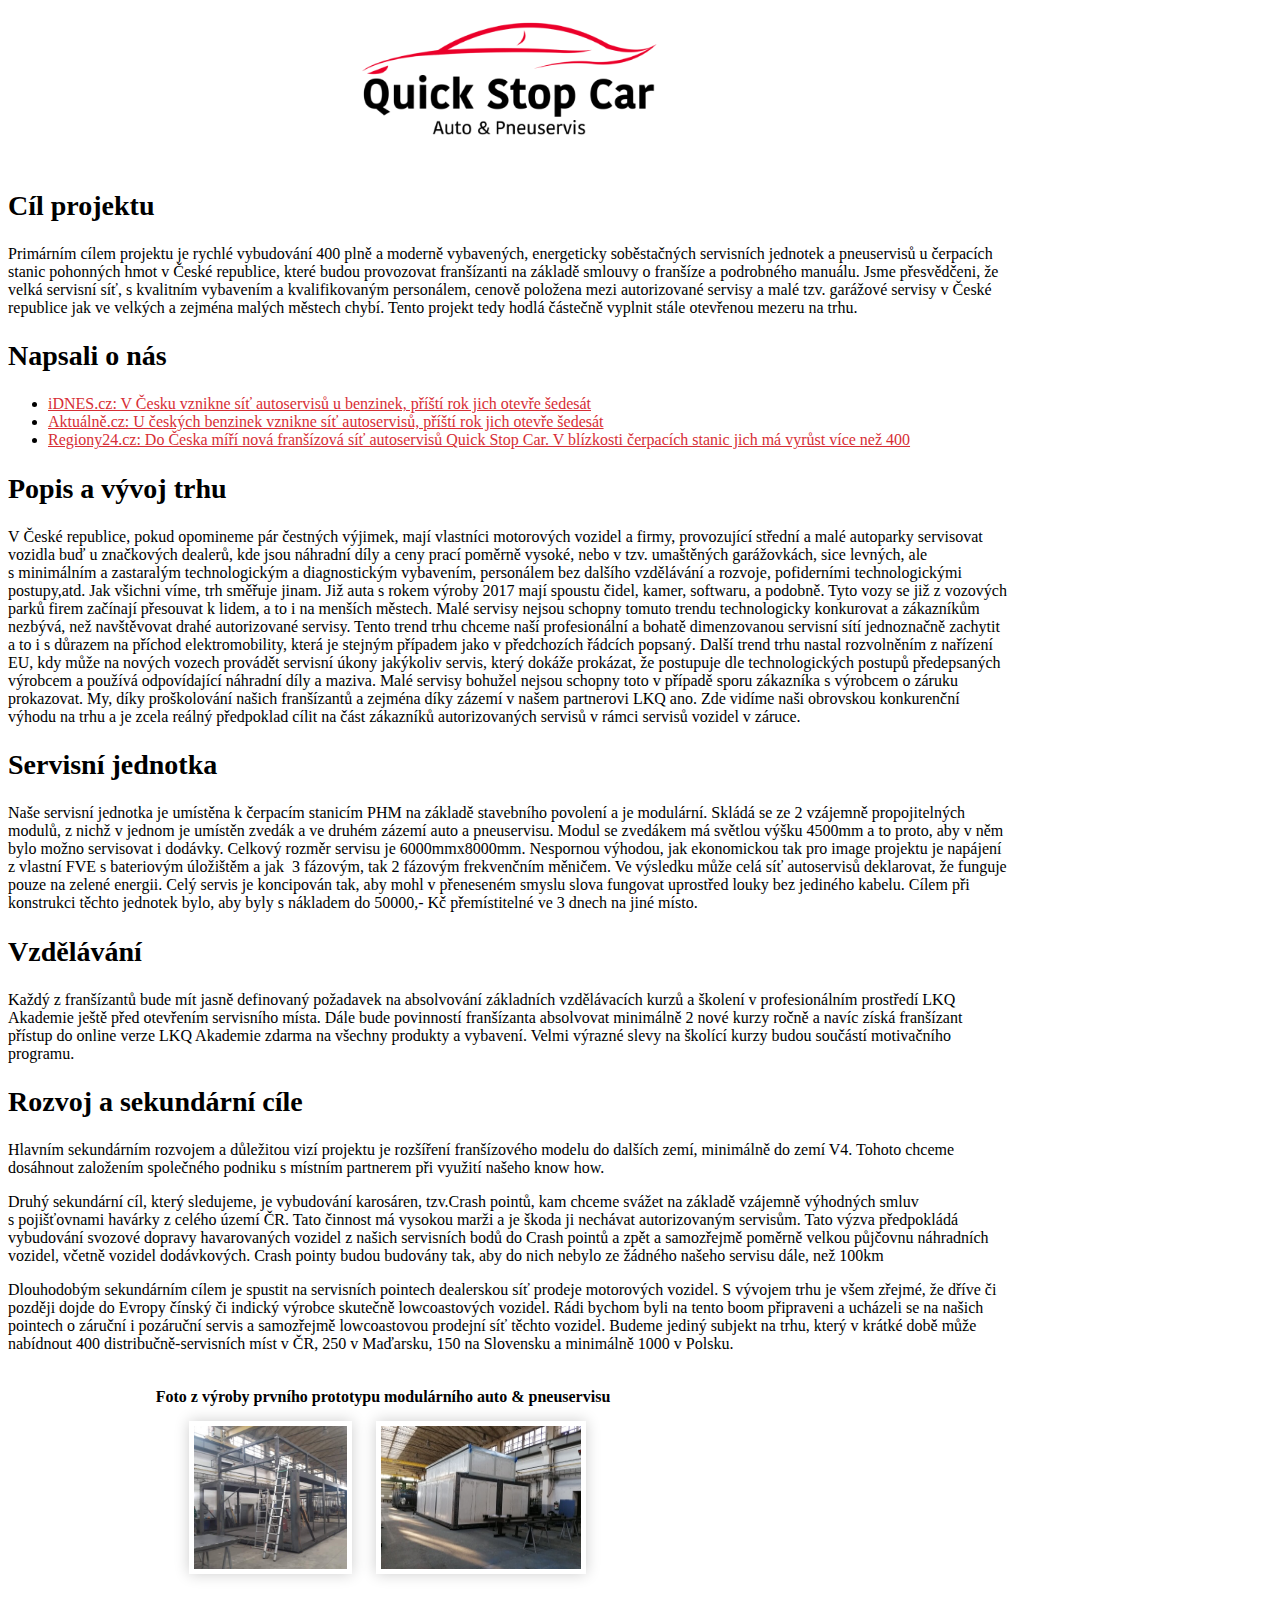
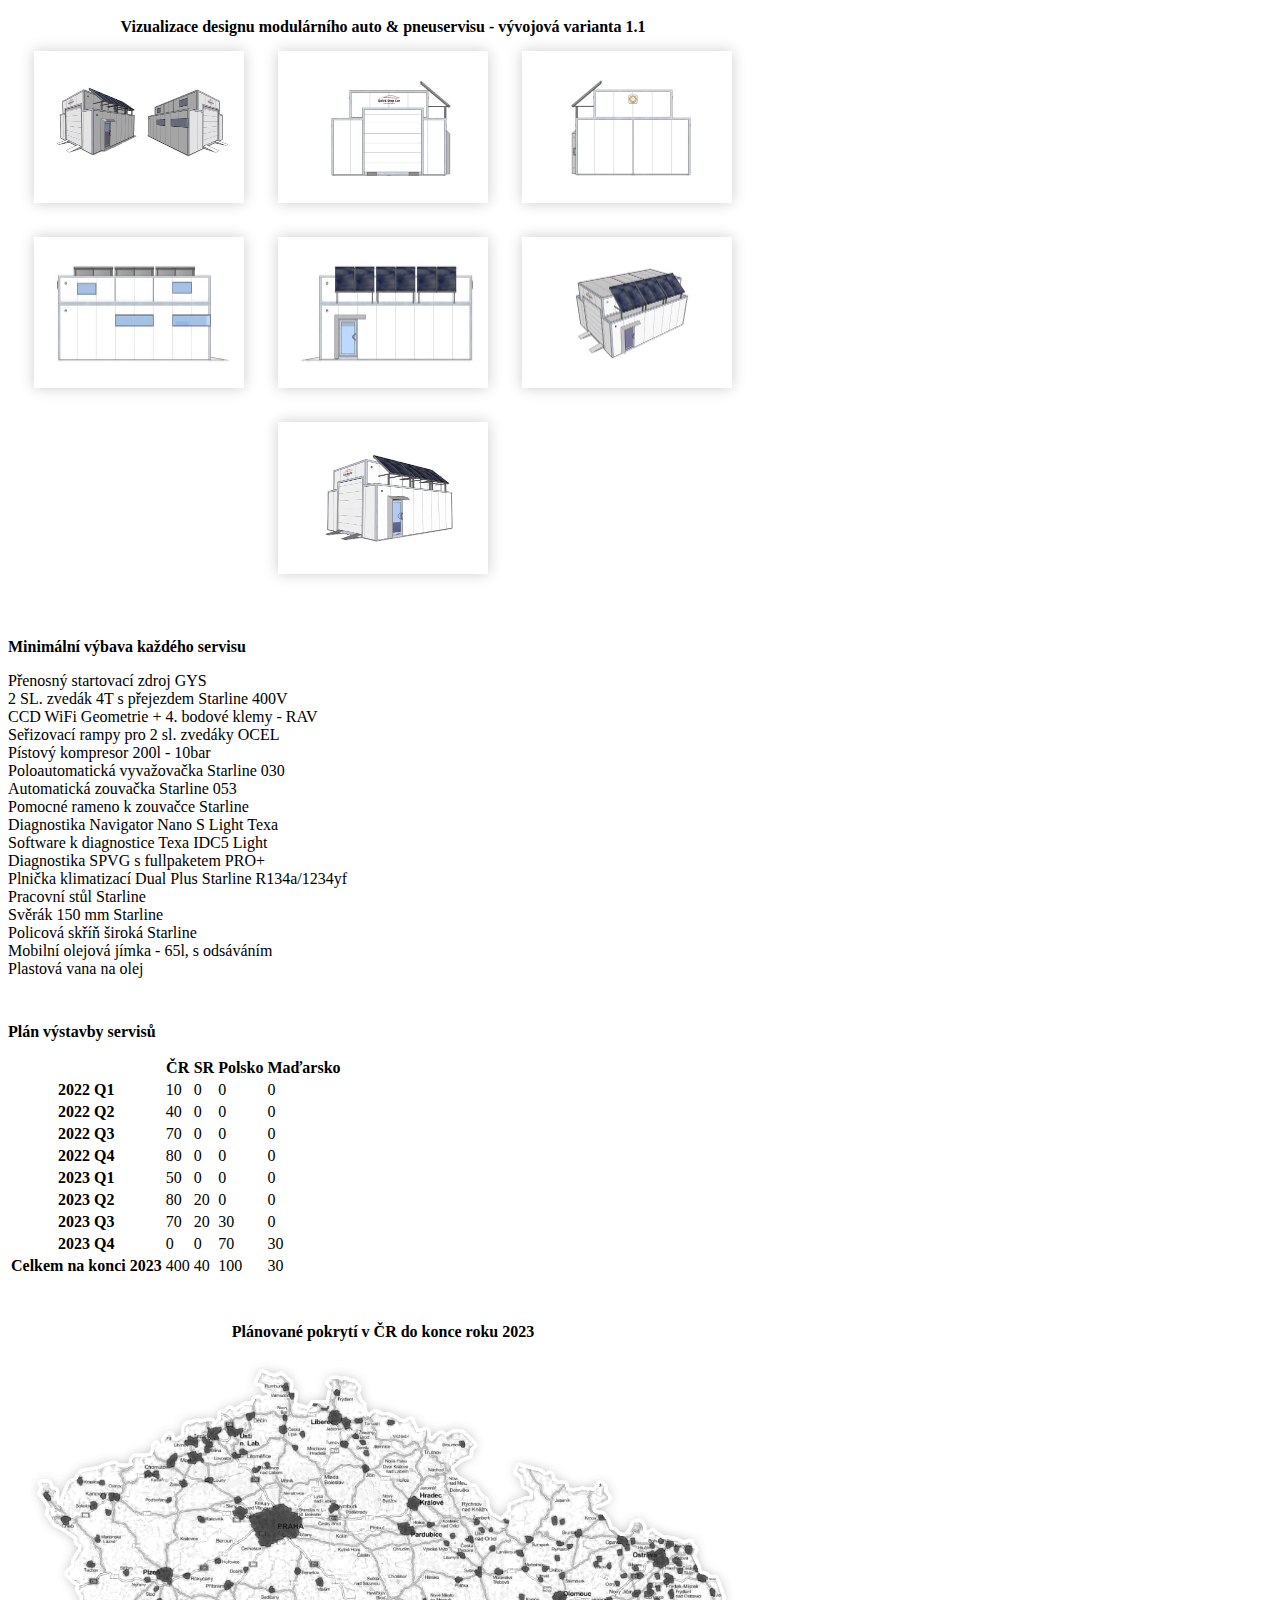
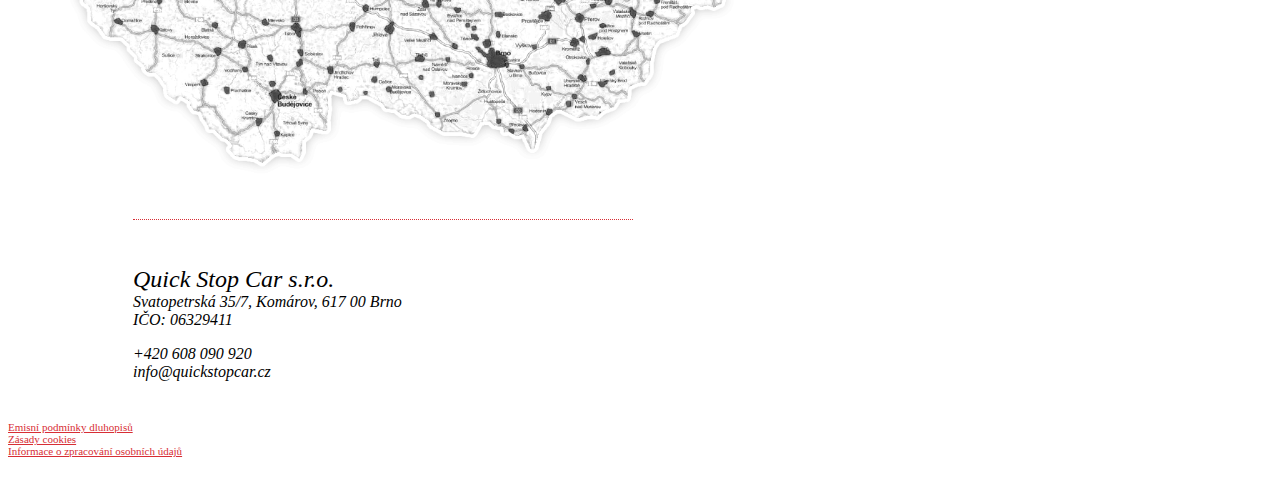
==== commit f18d6235: "Added press section" ====
--- a/index.html
+++ b/index.html
@@ -19,6 +19,20 @@
         <main>
             <h2>Cíl projektu</h2>
             <p>Primárním cílem projektu je rychlé vybudování 400 plně a moderně vybavených, energeticky soběstačných servisních jednotek a pneuservisů u čerpacích stanic pohonných hmot v&nbsp;České republice, které budou provozovat franšízanti na základě smlouvy o franšíze a podrobného manuálu. Jsme přesvědčeni, že velká servisní síť, s&nbsp;kvalitním vybavením a kvalifikovaným personálem, cenově položena mezi autorizované servisy a malé tzv. garážové servisy v&nbsp;České republice jak ve velkých a zejména malých městech chybí. Tento projekt tedy hodlá částečně vyplnit stále otevřenou mezeru na trhu.</p>
+
+            <h2>Napsali o nás</h2>
+
+            <ul>
+                <li>
+                    <a href="https://www.idnes.cz/auto/zpravodajstvi/servis-autoservis-quick-stop-car.A211209_113449_automoto_fdv">iDNES.cz: V Česku vznikne síť autoservisů u benzinek, příští rok jich otevře šedesát</a>
+                </li>
+                <li>
+                    <a href="https://zpravy.aktualne.cz/ekonomika/auto/u-ceskych-benzinek-vznikne-sit-autoservisu-pristi-rok-jich-o/r~9dc5fee85c1011ec966d0cc47ab5f122/">Aktuálně.cz: U českých benzinek vznikne síť autoservisů, příští rok jich otevře šedesát</a>
+                </li>
+                <li>
+                    <a href="https://www.regiony24.cz/61-237966-do-ceska-miri-nova-fransizova-sit-autoservisu-quick-stop-car--v-blizkosti-cerpacich-stanic-jich-ma-vyrust-vice-nez-400">Regiony24.cz: Do Česka míří nová franšízová síť autoservisů Quick Stop Car. V blízkosti čerpacích stanic jich má vyrůst více než 400</a>
+                </li>
+            </ul>
 
             <h2>Popis a vývoj trhu</h2>
             <p>V&nbsp;České republice, pokud opomineme pár čestných výjimek, mají vlastníci motorových vozidel a firmy, provozující střední a malé autoparky servisovat vozidla buď u značkových dealerů, kde jsou náhradní díly a ceny prací poměrně vysoké, nebo v&nbsp;tzv. umaštěných garážovkách, sice levných, ale s&nbsp;minimálním a zastaralým technologickým a diagnostickým vybavením, personálem bez dalšího vzdělávání a rozvoje, pofiderními technologickými postupy,atd. Jak všichni víme, trh směřuje jinam. Již auta s&nbsp;rokem výroby 2017 mají spoustu čidel, kamer, softwaru, a podobně. Tyto vozy se již z&nbsp;vozových parků firem začínají přesouvat k&nbsp;lidem, a to i na menších městech. Malé servisy nejsou schopny tomuto trendu technologicky konkurovat a zákazníkům nezbývá, než navštěvovat drahé autorizované servisy. Tento trend trhu chceme naší profesionální a bohatě dimenzovanou servisní sítí jednoznačně zachytit a to i s&nbsp;důrazem na příchod elektromobility, která je stejným případem jako v&nbsp;předchozích řádcích popsaný. Další trend trhu nastal rozvolněním z&nbsp;nařízení EU, kdy může na nových vozech provádět servisní úkony jakýkoliv servis, který dokáže prokázat, že postupuje dle technologických postupů předepsaných výrobcem a používá odpovídající náhradní díly a maziva. Malé servisy bohužel nejsou schopny toto v&nbsp;případě sporu zákazníka s&nbsp;výrobcem o záruku prokazovat. My, díky proškolování našich franšízantů a zejména díky zázemí v&nbsp;našem partnerovi LKQ ano. Zde vidíme naši obrovskou konkurenční výhodu na trhu a je zcela reálný předpoklad cílit na část zákazníků autorizovaných servisů v&nbsp;rámci servisů vozidel v&nbsp;záruce.</p>
